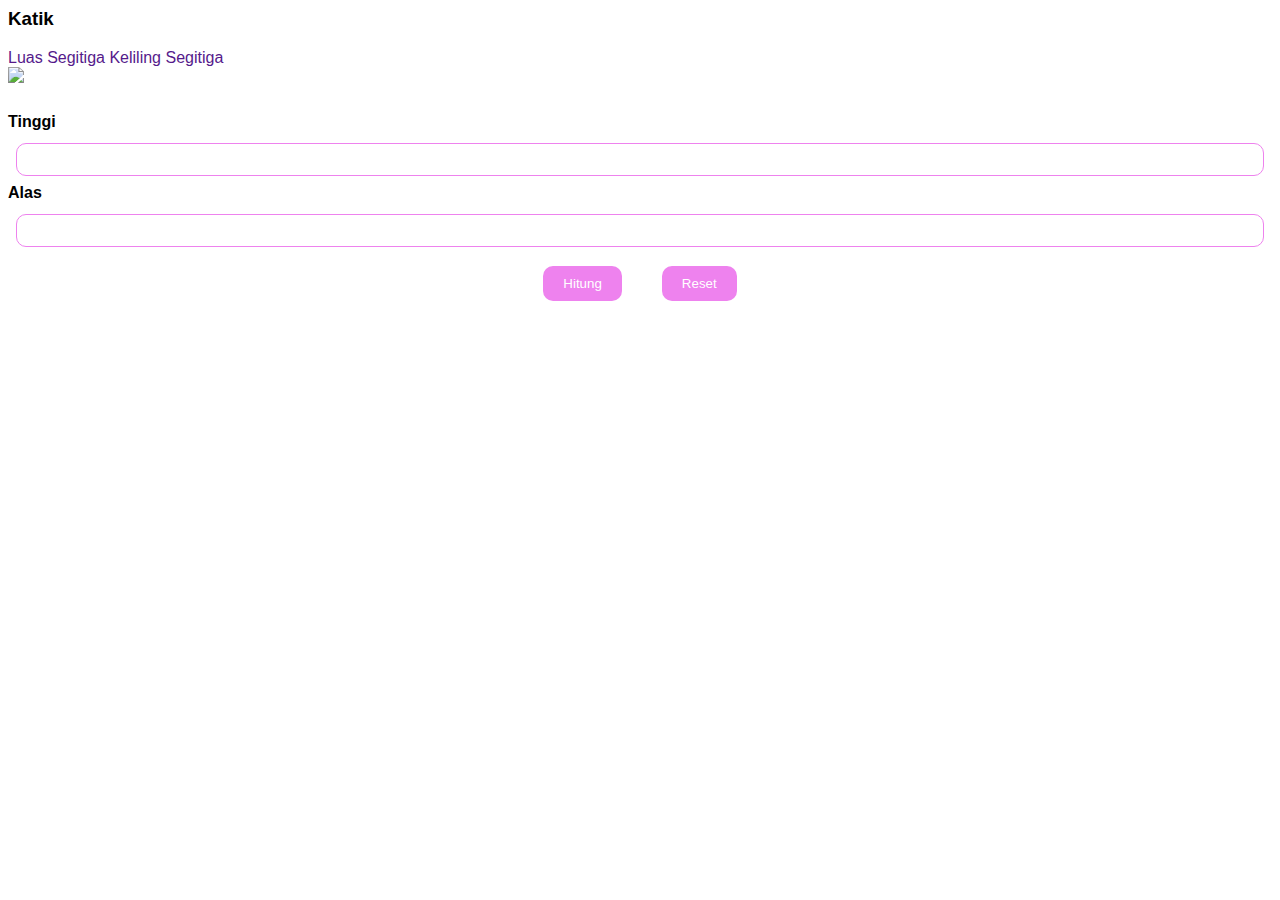
==== index.html @ 8ee55ef9 "first push" ====
<!DOCTYPE html>
<html lang="en">
<head>
    <meta charset="UTF-8">
    <meta name="viewport" content="width=device-width, initial-scale=1.0">
    <title>Kalkulator Segitiga</title>
    <link rel="stylesheet" href="css/style.css">
    <script src="./js/index.js"></script>
</head>
<body>
    <header>
        <h3 id="logo">Katik</h3>
        <nav class="navigation">
            <a href="">Luas Segitiga</a>
            <a href="">Keliling Segitiga</a>
        </nav>
    </header>
    <div>
        <img src="Luas segitiga.jpg" class="edit-segitiga"/>
    </div>
    <section class="input-luas-section">
        <label for="input-tinggi" id="label-tnggi">Tinggi</label>
        <input type="number" id="input-tinggi" class="katik-input">
        <label for="input-alas" id="label-alas">Alas</label>
        <input type="number" id="input-alas" class="katik-input">
        <div class="buttons">
            <button  onclick="hitungLuas(alas, tinggi)">Hitung</button>
            <h3 id="hasil"></h3>
            <button>Reset</button>
        </div>
    </section>
</body>
</html>
---- css/style.css ----
body {
    font-family: 'Lucida Sans', 'Lucida Sans Regular', 'Lucida Grande', 'Lucida Sans Unicode', Geneva, Verdana, sans-serif;
}

#navigation-bar {
    display: flex;
    justify-content: space-between;
    border-bottom: 1px solid blue;
}

#logo {
    margin-top: 0;
}

.navigation> a {
    text-decoration: none;
}

/* INPUT SECTION */

.input-luas-section {
    display: flex;
    flex-direction: column;
    margin-top: 26px;
}

label {
    margin-bottom: 4px;
    font-weight: bold;
}

.katik-input {
    outline: none;
    border-radius: 10px;
    padding: 8px;
    border: 1px solid violet;
    margin: 8px;
}

.katik-input:focus {
    border: 1px solid red;
}

.buttons {
    display: flex;
    align-self: center;
    gap: 20px;
    margin-top: 10px;
    align-items: center;
}

button {
    background-color: violet;
    color: white;
    padding: 10px 20px;
    border-radius: 10px;
    border: none;
    cursor: pointer;
}

button:hover {
    background-color: rgb(168, 62, 168);
}

button:active {
    background-color: rgb(112, 34, 112);
    transform: translateY(2px);
}
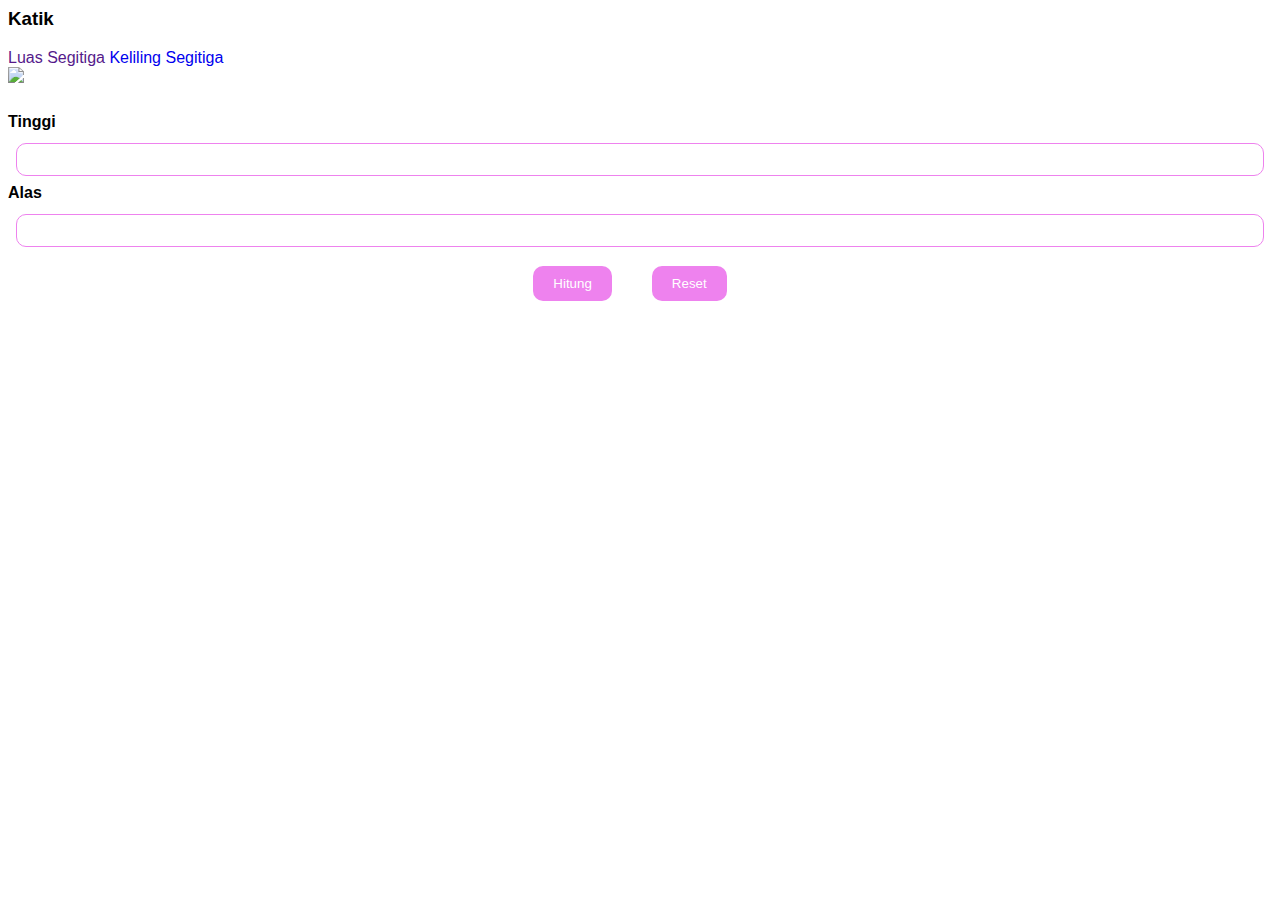
==== commit ec6c15da: "third push" ====
--- a/index.html
+++ b/index.html
@@ -5,28 +5,29 @@
     <meta name="viewport" content="width=device-width, initial-scale=1.0">
     <title>Kalkulator Segitiga</title>
     <link rel="stylesheet" href="css/style.css">
-    <script src="./js/index.js"></script>
+    <script src="script.js"></script>
 </head>
 <body>
     <header>
         <h3 id="logo">Katik</h3>
         <nav class="navigation">
             <a href="">Luas Segitiga</a>
-            <a href="">Keliling Segitiga</a>
+            <a href="kelilingsegitiga.html">Keliling Segitiga</a>
         </nav>
     </header>
     <div>
-        <img src="Luas segitiga.jpg" class="edit-segitiga"/>
+        <img src="segitiga-cuy.png" />
     </div>
     <section class="input-luas-section">
-        <label for="input-tinggi" id="label-tnggi">Tinggi</label>
-        <input type="number" id="input-tinggi" class="katik-input">
-        <label for="input-alas" id="label-alas">Alas</label>
-        <input type="number" id="input-alas" class="katik-input">
+        <label for="tinggi">Tinggi</label>
+        <input type="number" id="tinggi" name="tinggi" class="katik-input">
+        <label for="alas">Alas</label>
+        <input type="number" id="alas" name="alas" class="katik-input">
         <div class="buttons">
-            <button  onclick="hitungLuas(alas, tinggi)">Hitung</button>
+            <button  onclick="hitung()">Hitung</button>
             <h3 id="hasil"></h3>
             <button>Reset</button>
+            <div id="output"></div>
         </div>
     </section>
 </body>
